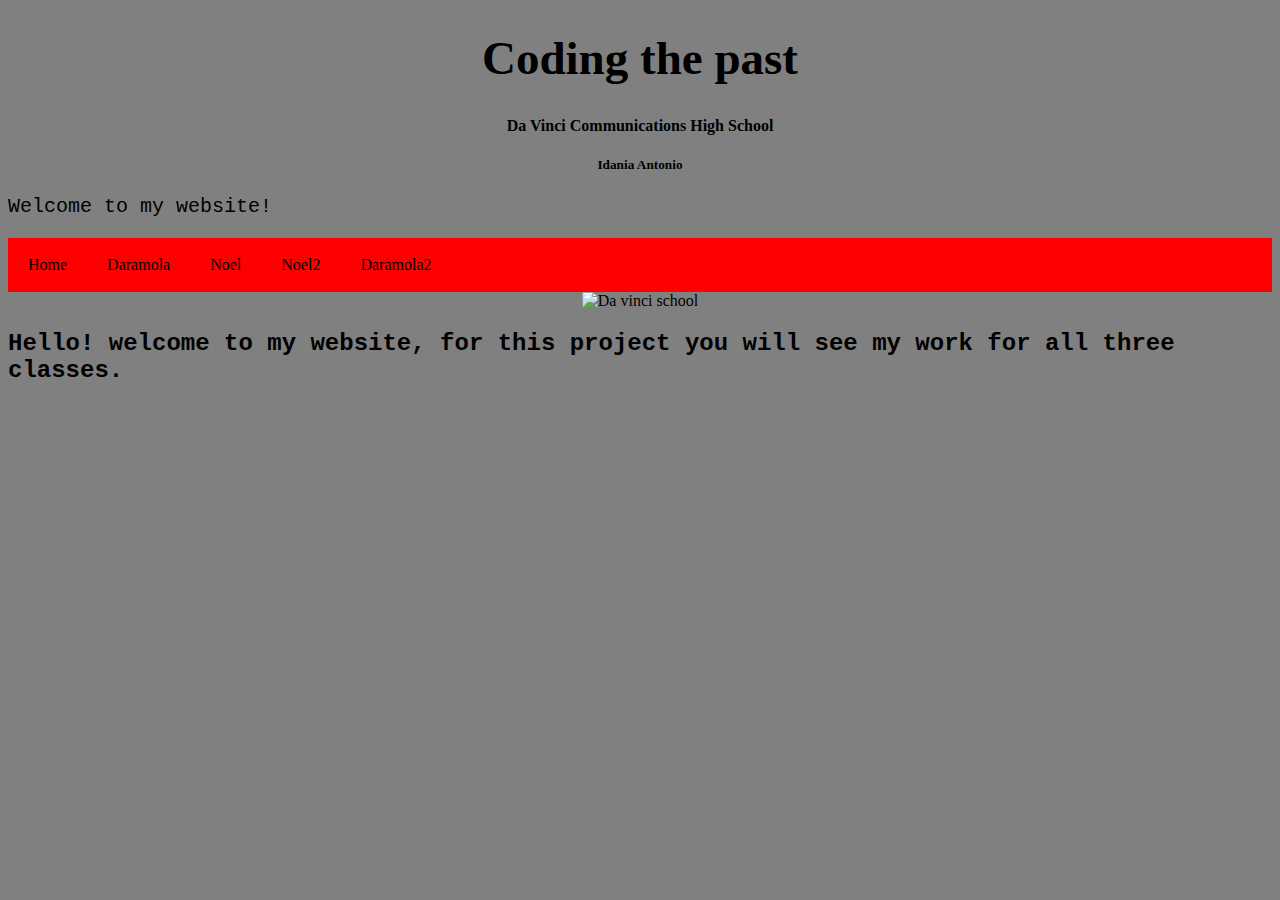
==== index.html @ 1ef1afa4 "Add files via upload" ====
<!DOCTYPE html>
<html>
	<head>
	<h1><center> Coding the past</center></h1>
	<h4><center>Da Vinci Communications High School</center></h4>
	<h5><center>Idania Antonio</center></h5>
		<link href="stylesheets.css" type="text/css" rel="stylesheet">
	</head>
	<body>
</html>

	<p> Welcome to my website!<p>
	<ul>
		<li><a class="active" href="#home">Home</a></li>
		<li><a href="daramola.html" target="_blank">Daramola</a></li>
		<li><a href="noel.html" target="_blank">Noel</a></li>
		<li><a href="noel2.html" target="-blank">Noel2</a></li>
		<li><a href="daramola2.html" target="-blank">Daramola2</a></li>
		
	</ul>
	</body>
</html> 
<center><img src="http://douglasat201.org/wp-content/uploads/slide1-819e-1024x557.jpg" alt="Da vinci school"></center>


<h2> Hello! welcome to my website, for this project you will see my work for all three classes.<h2>
---- stylesheets.css ----
p {
	font-family: Courier New;
	font-size: 20px;
}

body{
	background-color: Grey;
	cursor: url(Images/Roses.png), auto;
}
h1{
	text-align: center;
	font-size: 47px;
}
ul {
    list-style-type: none;
    margin: 0;
    padding: 0;
    overflow: hidden; 
	background-color:Red;

}

li {
    float: left;
}

li a {
    display: block;
    color: black;
    text-align: center;
    padding: 18px 20px;
    text-decoration: none;
}

li a:hover {
    background-color: Red;
	
}

h2{
	font-family: Courier New;
}
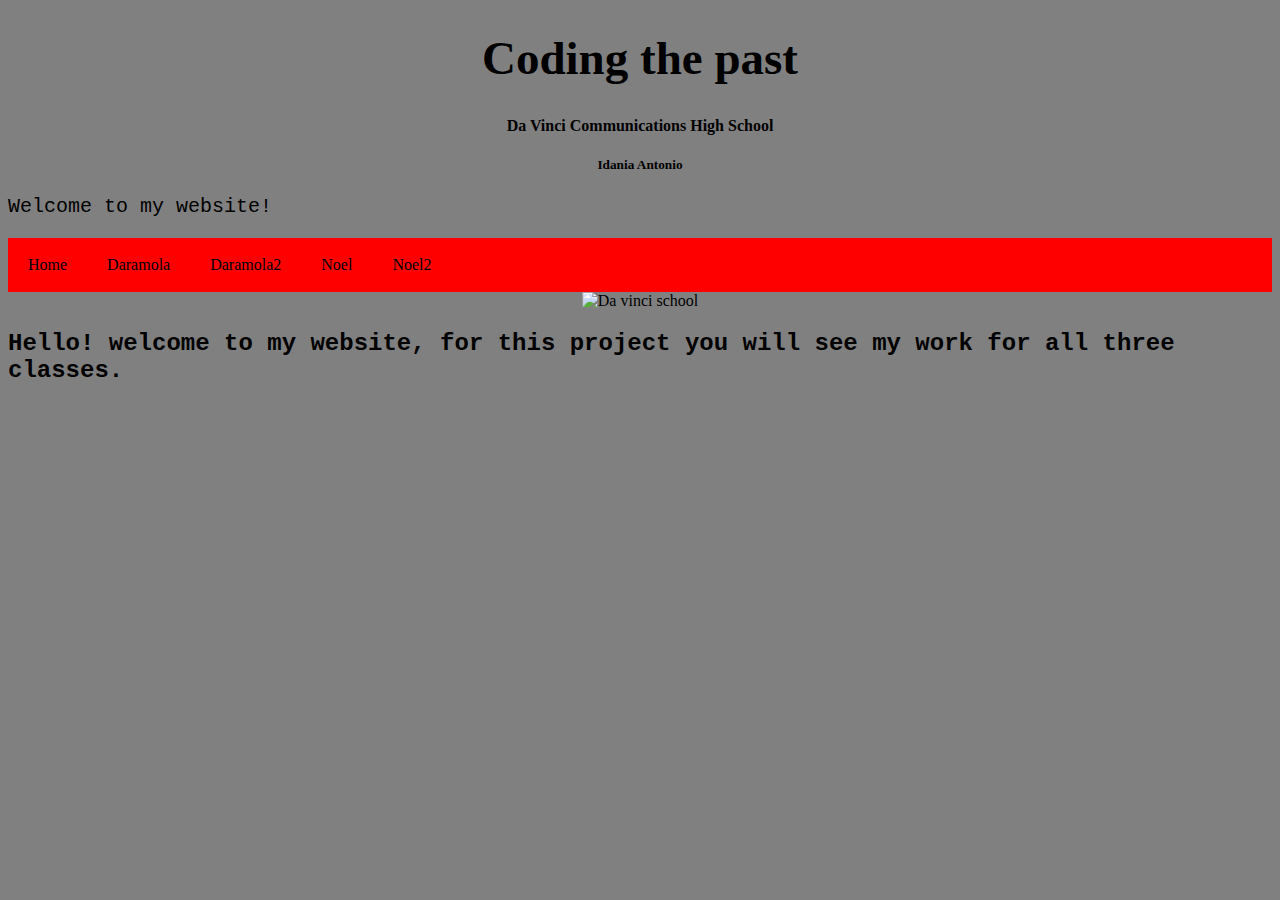
==== commit 91a708d0: "Add files via upload" ====
--- a/index.html
+++ b/index.html
@@ -11,12 +11,11 @@
 
 	<p> Welcome to my website!<p>
 	<ul>
-		<li><a class="active" href="#home">Home</a></li>
-		<li><a href="daramola.html" target="_blank">Daramola</a></li>
-		<li><a href="noel.html" target="_blank">Noel</a></li>
-		<li><a href="noel2.html" target="-blank">Noel2</a></li>
-		<li><a href="daramola2.html" target="-blank">Daramola2</a></li>
-		
+		<li><a class="active" href="index.html">Home</a></li>
+		<li><a href="daramola.html">Daramola</a></li>
+		<li><a href="daramola2.html">Daramola2</a></li>
+		<li><a href="noel.html">Noel</a></li>
+		<li><a href="noel2.html">Noel2</a></li>
 	</ul>
 	</body>
 </html> 
--- a/stylesheets.css
+++ b/stylesheets.css
@@ -42,3 +42,4 @@
 }
 
 
+
